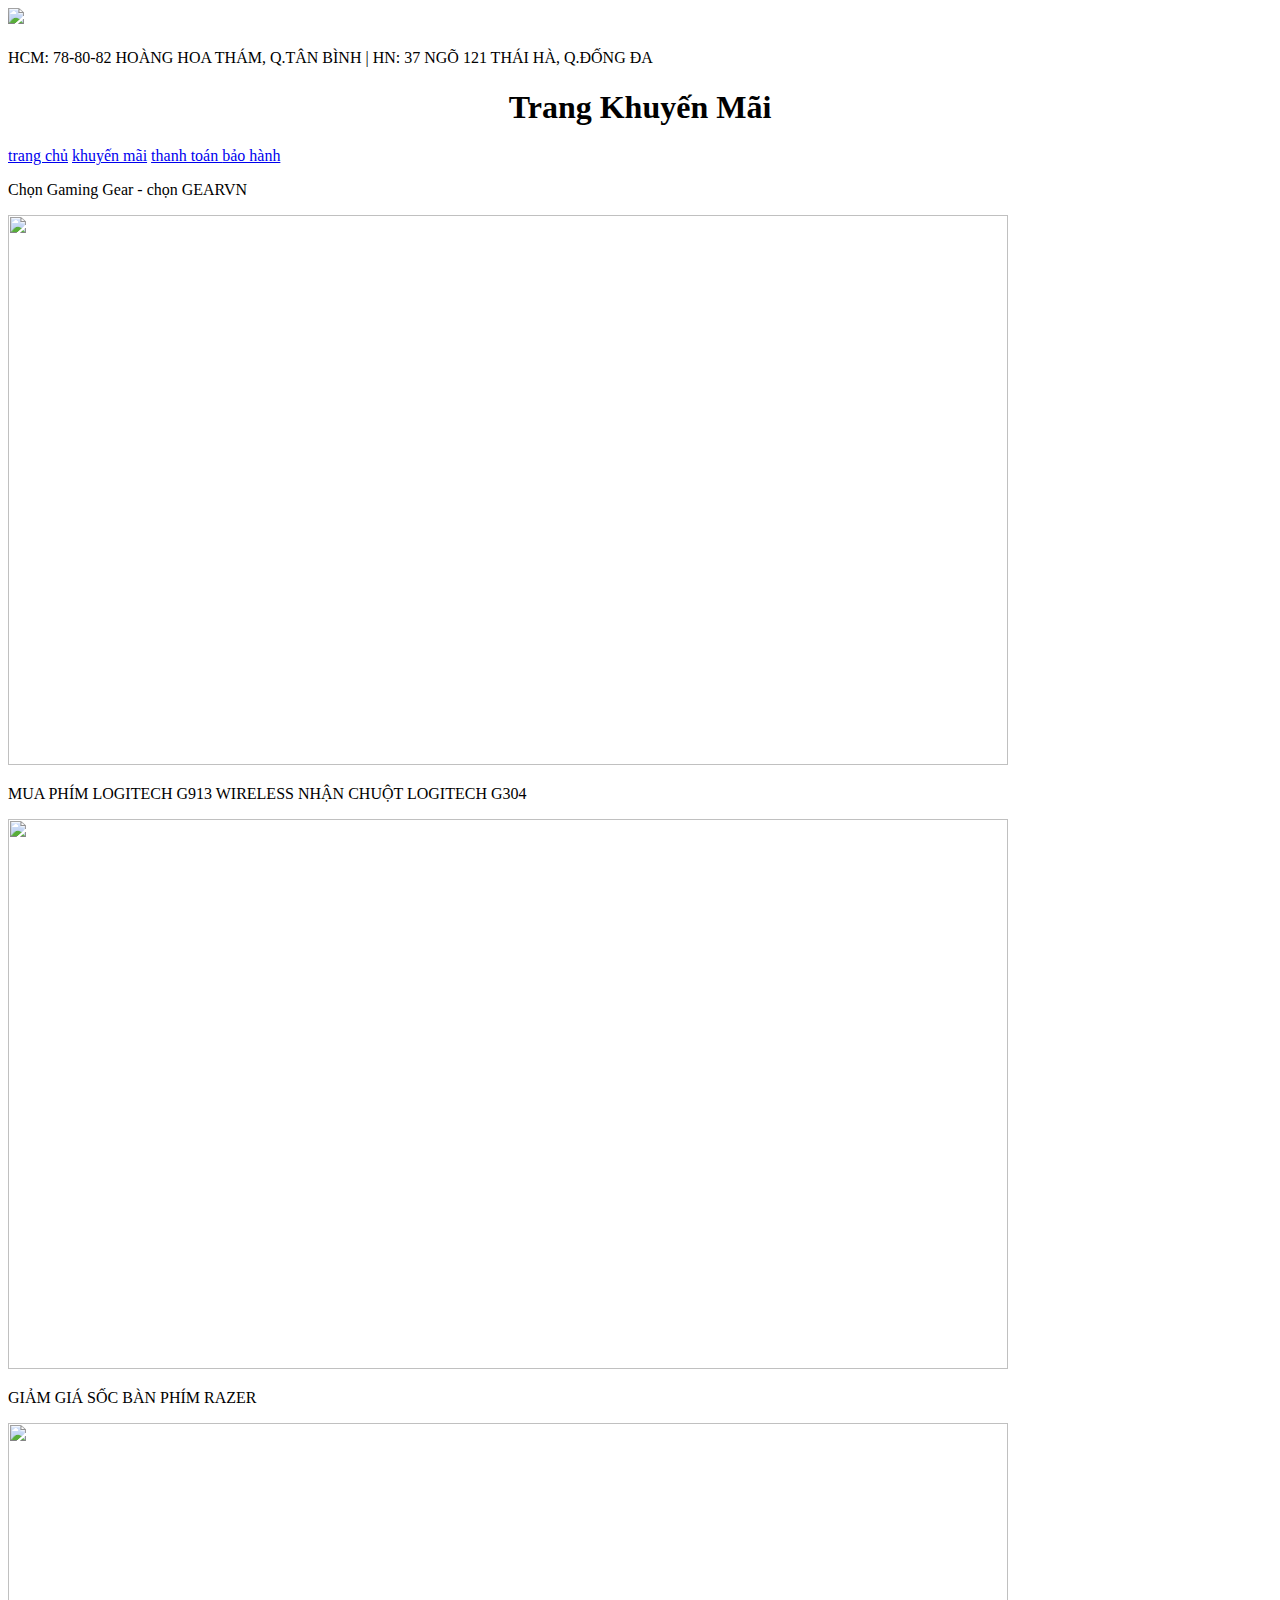
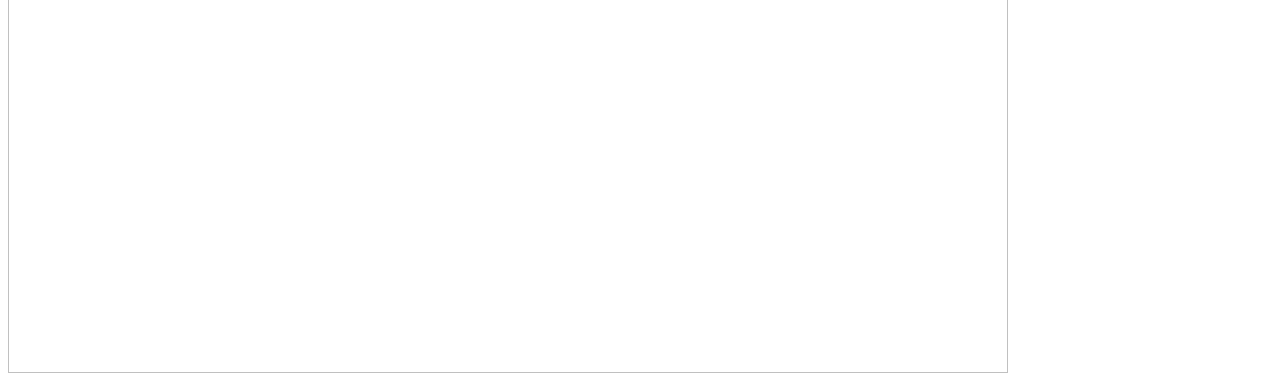
==== bài cuối khóa/khuyenmai.html @ 15eab5d9 "Create khuyenmai.html" ====
<!DOCTYPE html>
<html>
    <head>
        <link rel="stylesheet" type="text/css" href="last.css">
    </head>
<title> Trang khuyến mãi </title>
<body >

    <div id="icon">
        <a href="last.html"><img width="200" src="https://theme.hstatic.net/1000026716/1000440777/14/logo.svg?v=13950"></a>
        <h1 style="font-size: xx-large;color:red "></h1>
        <p>
            HCM: 78-80-82 HOÀNG HOA THÁM, Q.TÂN BÌNH | HN: 37 NGÕ 121 THÁI HÀ, Q.ĐỐNG ĐA </p>
            </div>
<h1 style="text-align: center;">Trang Khuyến Mãi </h1>
<div class="navbar ">
    <a href="last.html" class="button">trang chủ</a>
    <a href="khuyenmai.html" class="button">khuyến mãi</a>
    <a href="thanhtoan.html" class="button">thanh toán </a>
    <a href="baohanh.html" class="button">bảo hành</a>
</div>

<p id="khuyenmai"> Chọn Gaming Gear - chọn GEARVN</p>
<a id="anhkhuyenmai" href="https://gearvn.com/pages/uu-dai-gear"> <img width="1000px" height="550px" src="https://file.hstatic.net/1000026716/file/page_595aa811f454429895c8d3744575a283.jpg"></a>
<p id="khuyenmai"> MUA PHÍM LOGITECH  G913 WIRELESS NHẬN CHUỘT LOGITECH G304

</p>
<a id="anhkhuyenmai" href="https://gearvn.com/products/ban-phim-logitech-g913-tkl-lightspeed-wireless"> <img width="1000px" height="550px" src="https://file.hstatic.net/1000026716/file/page_205413722ed642558073945eecf7bd18.jpg"></a>
<p id="khuyenmai"> GIẢM GIÁ SỐC BÀN PHÍM RAZER</p>
<a id="anhkhuyenmai"  href="https://gearvn.com/products/razer-blackwidow"> <img width="1000px" height="550px"  src="https://file.hstatic.net/1000026716/file/banner_page_b6f5ca0f7dd44b12979d6b3cd961a9df.jpg"></a>







</body>
</html>
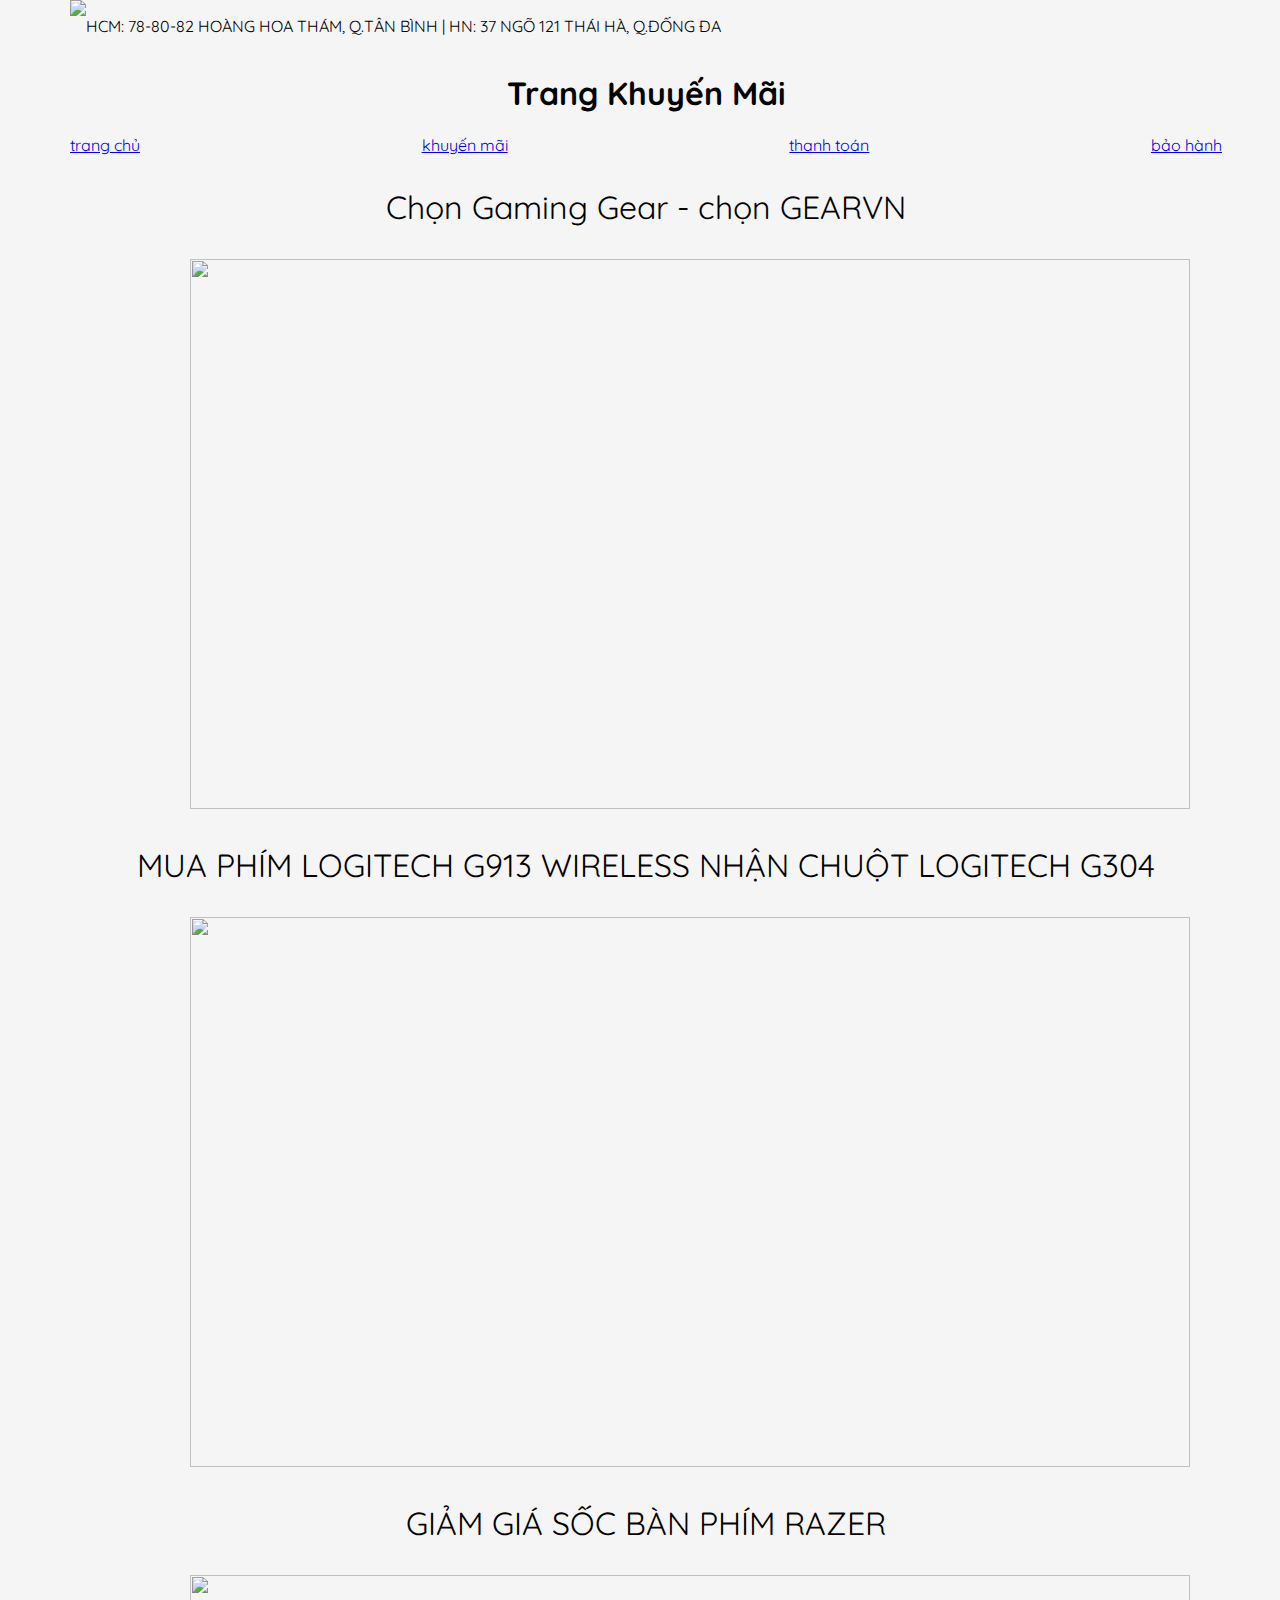
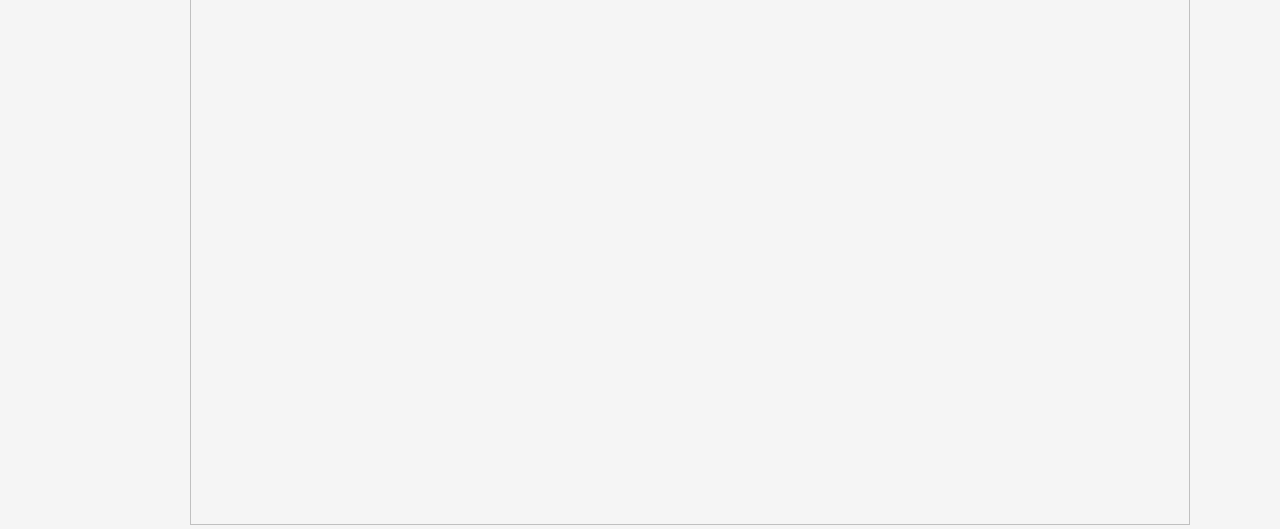
==== commit 3f64a4ac: "Update khuyenmai.html" ====
--- a/bài cuối khóa/khuyenmai.html
+++ b/bài cuối khóa/khuyenmai.html
@@ -1,8 +1,9 @@
 <!DOCTYPE html>
 <html>
-    <head>
-        <link rel="stylesheet" type="text/css" href="last.css">
-    </head>
+<head>
+    <link rel="stylesheet" type="text/css" href="last.css">
+    <link href="https://fonts.googleapis.com/css2?family=Dancing+Script:wght@600&family=Quicksand&display=swap" rel="stylesheet">
+</head>
 <title> Trang khuyến mãi </title>
 <body >
 
--- a/bài cuối khóa/last.css
+++ b/bài cuối khóa/last.css
@@ -0,0 +1,57 @@
+#icon{
+    display: flex;
+    justify-content: flex-start;
+    align-items:flex-start;
+}
+body{
+    width:100%;
+    margin:0px
+}
+.navbar{
+    display:flex;
+    justify-content: space-between;
+    width:100%;
+    margin:0px;
+    flex-wrap: wrap;
+}
+.button:hover{
+    background-color: yellowgreen;
+    color:blue;
+    text-align:center;
+    transform: scale(1.3);
+}
+#sale{
+    display:flex;
+    justify-content: space-around;
+    flex-wrap: wrap;
+    
+}
+body{
+    font-family: 'Dancing Script', cursive;
+    font-family: 'Quicksand', sans-serif;
+    background-color: whitesmoke;
+    margin-left: 70px;
+    margin-right: 70px;
+    width:90% ;
+}
+#khuyenmai{
+    font-size: xx-large;
+    text-align: center;
+}
+#anhkhuyenmai{
+    display: block;
+    margin-left: 120px;
+}
+#sale1{
+    border:2px solid BLUE ; 
+    margin-top: 50px;
+}
+#h2{
+    color:red; font-size: xx-large;text-align: center;
+}
+#banchay{
+    border:2px solid greenyellow ; margin-top: 50px;
+}
+#msi{
+    border:2px solid red ; margin-top: 50px
+}
